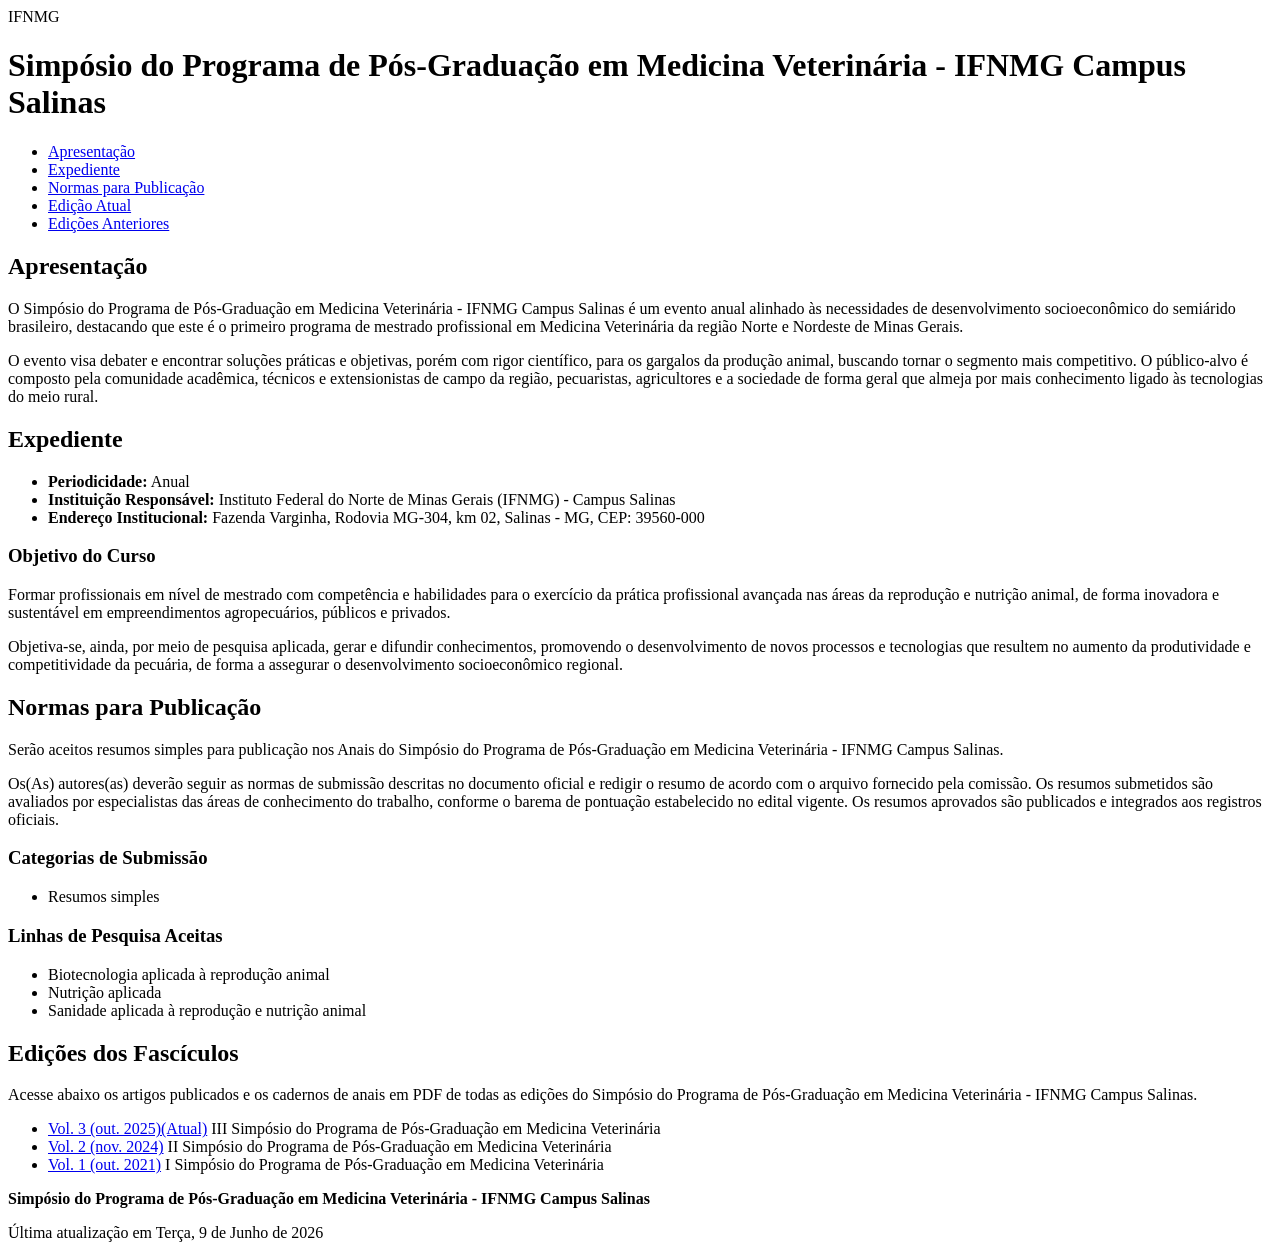
==== src/public/index.html @ fb7b2998 "01" ====
<!DOCTYPE html>
<html lang="pt-BR">

<head>
    <meta charset="UTF-8">
    <meta name="viewport" content="width=device-width, initial-scale=1.0">
    <title>Simpósio do Programa de Pós-Graduação em Medicina Veterinária - IFNMG Campus Salinas</title>
    <link rel="stylesheet" href="/css/style.css" />
</head>

<body>

    <header class="top-header">
        <div class="logo-placeholder">IFNMG</div>
        <h1 class="site-title">Simpósio do Programa de Pós-Graduação em Medicina Veterinária - IFNMG Campus Salinas</h1>
    </header>

    <nav class="main-nav">
        <ul>
            <li><a href="#apresentacao">Apresentação</a></li>
            <li><a href="#expediente">Expediente</a></li>
            <li><a href="#normas">Normas para Publicação</a></li>
            <li><a href="/ppgvet3">Edição Atual</a></li>
            <li><a href="#edicoes">Edições Anteriores</a></li>
        </ul>
    </nav>

    <div class="container">

        <section id="apresentacao">
            <h2>Apresentação</h2>
            <p>O Simpósio do Programa de Pós-Graduação em Medicina Veterinária - IFNMG Campus Salinas é um evento anual alinhado às necessidades de desenvolvimento socioeconômico do semiárido brasileiro, destacando que este é o primeiro programa de mestrado profissional em Medicina Veterinária da região Norte e Nordeste de Minas Gerais.</p>
            <p>O evento visa debater e encontrar soluções práticas e objetivas, porém com rigor científico, para os gargalos da produção animal, buscando tornar o segmento mais competitivo. O público-alvo é composto pela comunidade acadêmica, técnicos e extensionistas de campo da região, pecuaristas, agricultores e a sociedade de forma geral que almeja por mais conhecimento ligado às tecnologias do meio rural.</p>
        </section>

        <section id="expediente">
            <h2>Expediente</h2>
            <ul>
                <li><strong>Periodicidade:</strong> Anual</li>
                <li><strong>Instituição Responsável:</strong> Instituto Federal do Norte de Minas Gerais (IFNMG) - Campus Salinas</li>
                <li><strong>Endereço Institucional:</strong> Fazenda Varginha, Rodovia MG-304, km 02, Salinas - MG, CEP: 39560-000</li>
            </ul>

            <h3>Objetivo do Curso</h3>
            <p>Formar profissionais em nível de mestrado com competência e habilidades para o exercício da prática profissional avançada nas áreas da reprodução e nutrição animal, de forma inovadora e sustentável em empreendimentos agropecuários, públicos e privados.</p>
            <p>Objetiva-se, ainda, por meio de pesquisa aplicada, gerar e difundir conhecimentos, promovendo o desenvolvimento de novos processos e tecnologias que resultem no aumento da produtividade e competitividade da pecuária, de forma a assegurar o desenvolvimento socioeconômico regional.</p>
        </section>

        <section id="normas">
            <h2>Normas para Publicação</h2>
            <p>Serão aceitos resumos simples para publicação nos Anais do Simpósio do Programa de Pós-Graduação em Medicina Veterinária - IFNMG Campus Salinas.</p>
            <p>Os(As) autores(as) deverão seguir as normas de submissão descritas no documento oficial e redigir o resumo de acordo com o arquivo fornecido pela comissão. Os resumos submetidos são avaliados por especialistas das áreas de conhecimento do trabalho, conforme o barema de pontuação estabelecido no edital vigente. Os resumos aprovados são publicados e integrados aos registros oficiais.</p>

            <h3>Categorias de Submissão</h3>
            <ul>
                <li>Resumos simples</li>
            </ul>

            <h3>Linhas de Pesquisa Aceitas</h3>
            <ul>
                <li>Biotecnologia aplicada à reprodução animal</li>
                <li>Nutrição aplicada</li>
                <li>Sanidade aplicada à reprodução e nutrição animal</li>
            </ul>
        </section>

        <section id="edicoes">
            <h2>Edições dos Fascículos</h2>
            <p>Acesse abaixo os artigos publicados e os cadernos de anais em PDF de todas as edições do Simpósio do Programa de Pós-Graduação em Medicina Veterinária - IFNMG Campus Salinas.</p>

            <ul class="edicoes-list">
                <li>
                    <a href="/ppgvet3">Vol. 3 (out. 2025)(Atual)</a>
                    <span>III Simpósio do Programa de Pós-Graduação em Medicina Veterinária</span>
                </li>
                <li>
                    <a href="/ppgvet2">Vol. 2 (nov. 2024)</a>
                    <span>II Simpósio do Programa de Pós-Graduação em Medicina Veterinária</span>
                </li>
                <li>
                    <a href="/ppgvet1">Vol. 1 (out. 2021)</a>
                    <span>I Simpósio do Programa de Pós-Graduação em Medicina Veterinária</span>
                </li>
            </ul>
        </section>

    </div>

    <footer>
        <p><strong>Simpósio do Programa de Pós-Graduação em Medicina Veterinária - IFNMG Campus Salinas</strong></p>
        <p>Última atualização em Terça, 9 de Junho de 2026</p>
    </footer>

</body>

</html>
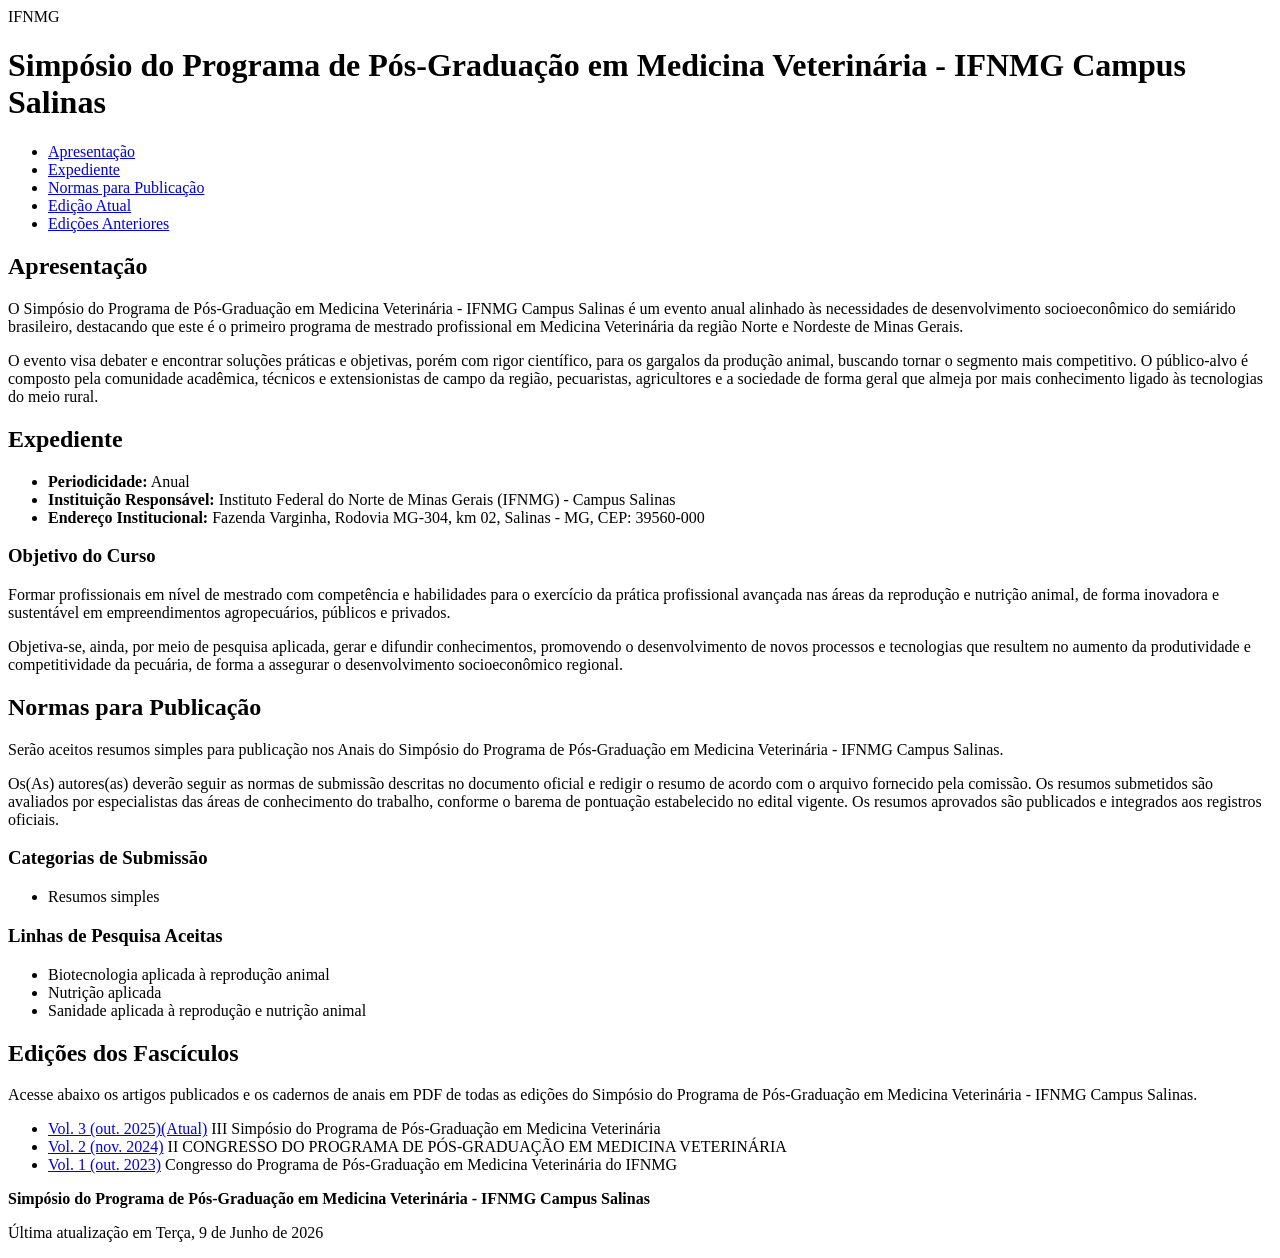
==== commit caf08d57: "01" ====
--- a/src/public/index.html
+++ b/src/public/index.html
@@ -75,11 +75,11 @@
                 </li>
                 <li>
                     <a href="/ppgvet2">Vol. 2 (nov. 2024)</a>
-                    <span>II Simpósio do Programa de Pós-Graduação em Medicina Veterinária</span>
+                    <span>II CONGRESSO DO PROGRAMA DE PÓS-GRADUAÇÃO EM MEDICINA VETERINÁRIA</span>
                 </li>
                 <li>
-                    <a href="/ppgvet1">Vol. 1 (out. 2021)</a>
-                    <span>I Simpósio do Programa de Pós-Graduação em Medicina Veterinária</span>
+                    <a href="/ppgvet1">Vol. 1 (out. 2023)</a>
+                    <span>Congresso do Programa de Pós-Graduação em Medicina Veterinária do IFNMG</span>
                 </li>
             </ul>
         </section>
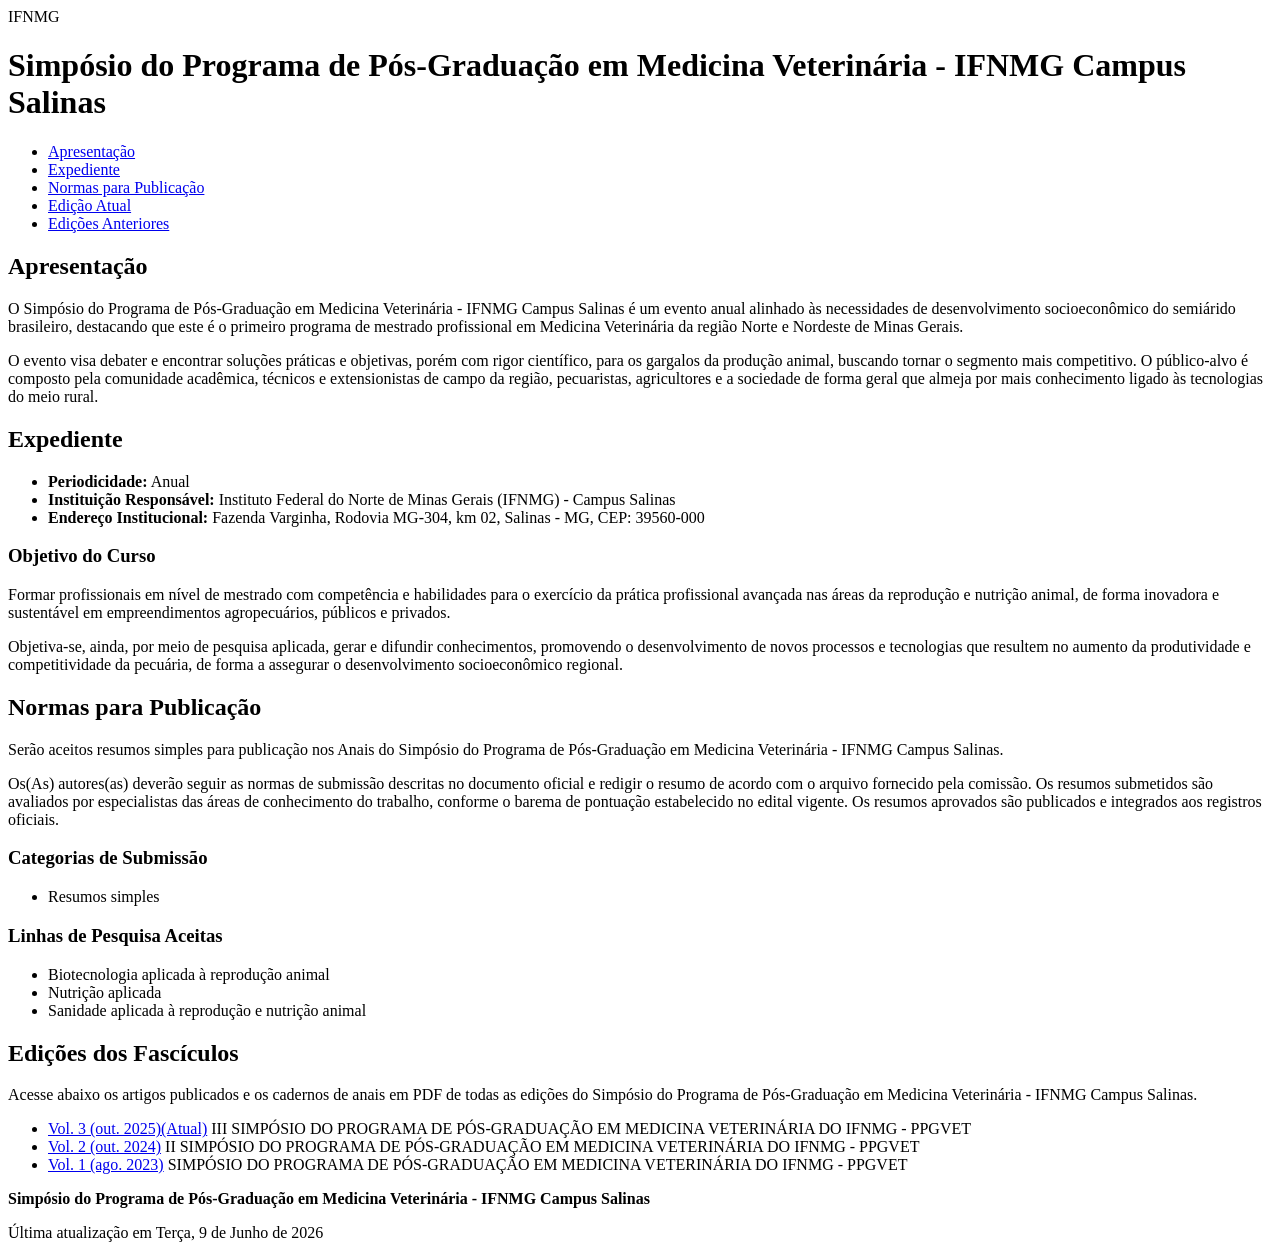
==== commit ae2ff71a: "01" ====
--- a/src/public/index.html
+++ b/src/public/index.html
@@ -71,15 +71,15 @@
             <ul class="edicoes-list">
                 <li>
                     <a href="/ppgvet3">Vol. 3 (out. 2025)(Atual)</a>
-                    <span>III Simpósio do Programa de Pós-Graduação em Medicina Veterinária</span>
+                    <span>III SIMPÓSIO DO PROGRAMA DE PÓS-GRADUAÇÃO EM MEDICINA VETERINÁRIA DO IFNMG - PPGVET</span>
                 </li>
                 <li>
-                    <a href="/ppgvet2">Vol. 2 (nov. 2024)</a>
-                    <span>II CONGRESSO DO PROGRAMA DE PÓS-GRADUAÇÃO EM MEDICINA VETERINÁRIA</span>
+                    <a href="/ppgvet2">Vol. 2 (out. 2024)</a>
+                    <span>II SIMPÓSIO DO PROGRAMA DE PÓS-GRADUAÇÃO EM MEDICINA VETERINÁRIA DO IFNMG - PPGVET</span>
                 </li>
                 <li>
-                    <a href="/ppgvet1">Vol. 1 (out. 2023)</a>
-                    <span>Congresso do Programa de Pós-Graduação em Medicina Veterinária do IFNMG</span>
+                    <a href="/ppgvet1">Vol. 1 (ago. 2023)</a>
+                    <span>SIMPÓSIO DO PROGRAMA DE PÓS-GRADUAÇÃO EM MEDICINA VETERINÁRIA DO IFNMG - PPGVET</span>
                 </li>
             </ul>
         </section>
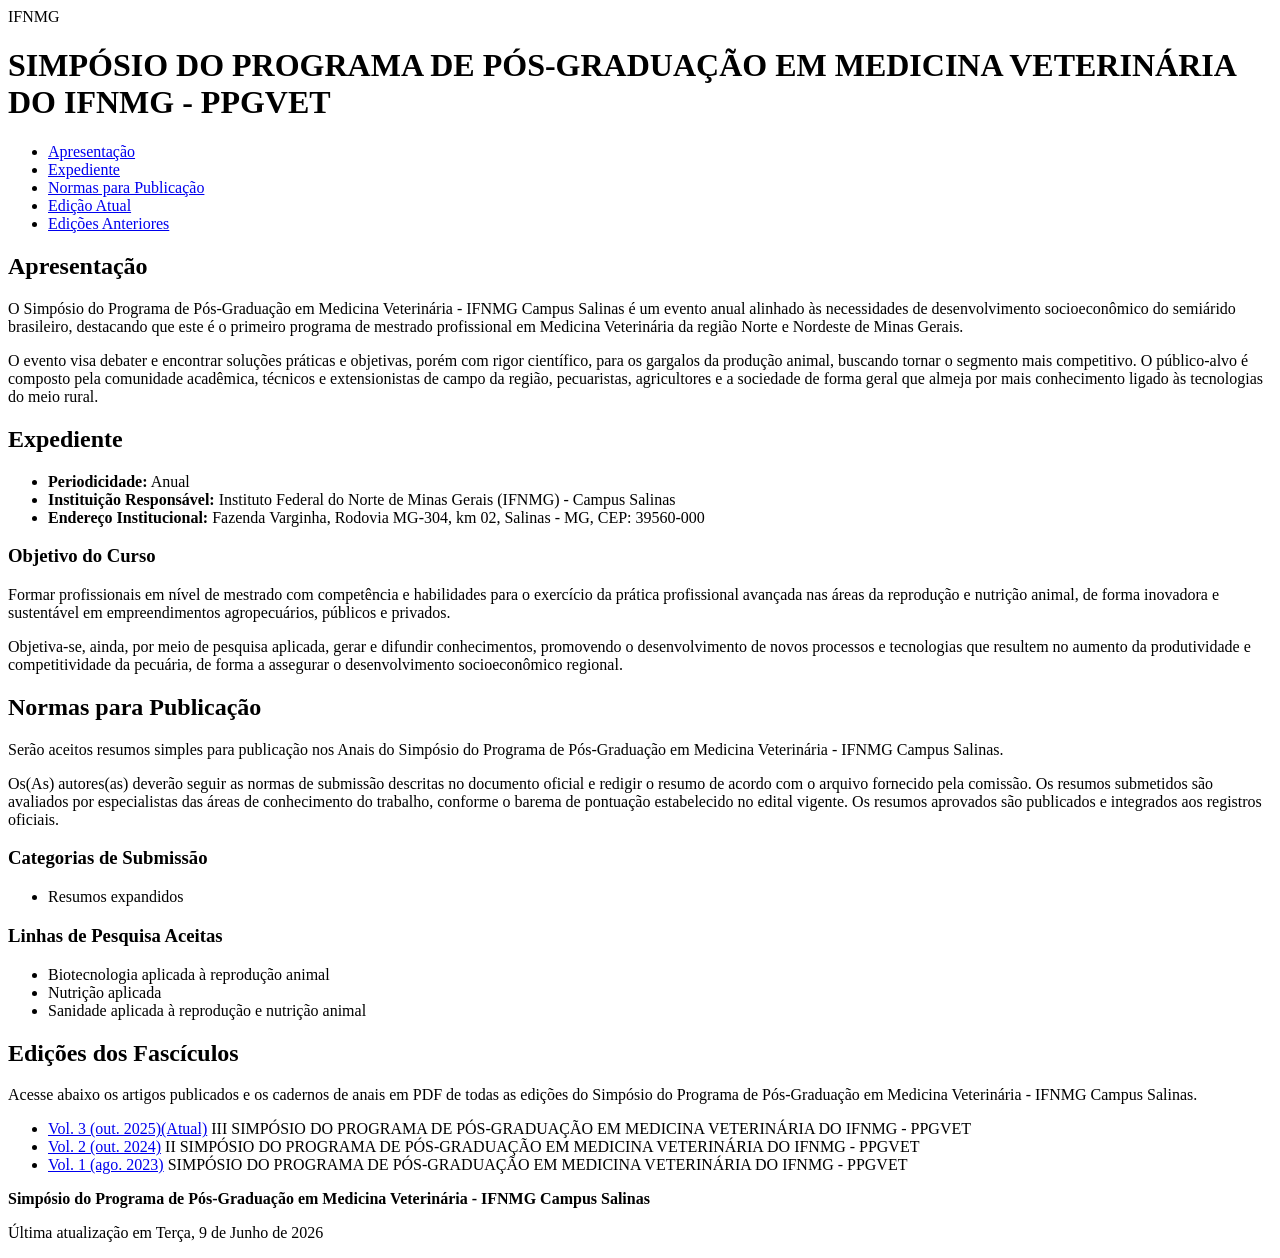
==== commit 61d2cf3a: "01" ====
--- a/src/public/index.html
+++ b/src/public/index.html
@@ -12,7 +12,7 @@
 
     <header class="top-header">
         <div class="logo-placeholder">IFNMG</div>
-        <h1 class="site-title">Simpósio do Programa de Pós-Graduação em Medicina Veterinária - IFNMG Campus Salinas</h1>
+        <h1 class="site-title">SIMPÓSIO DO PROGRAMA DE PÓS-GRADUAÇÃO EM MEDICINA VETERINÁRIA DO IFNMG - PPGVET</h1>
     </header>
 
     <nav class="main-nav">
@@ -53,7 +53,7 @@
 
             <h3>Categorias de Submissão</h3>
             <ul>
-                <li>Resumos simples</li>
+                <li>Resumos expandidos</li>
             </ul>
 
             <h3>Linhas de Pesquisa Aceitas</h3>
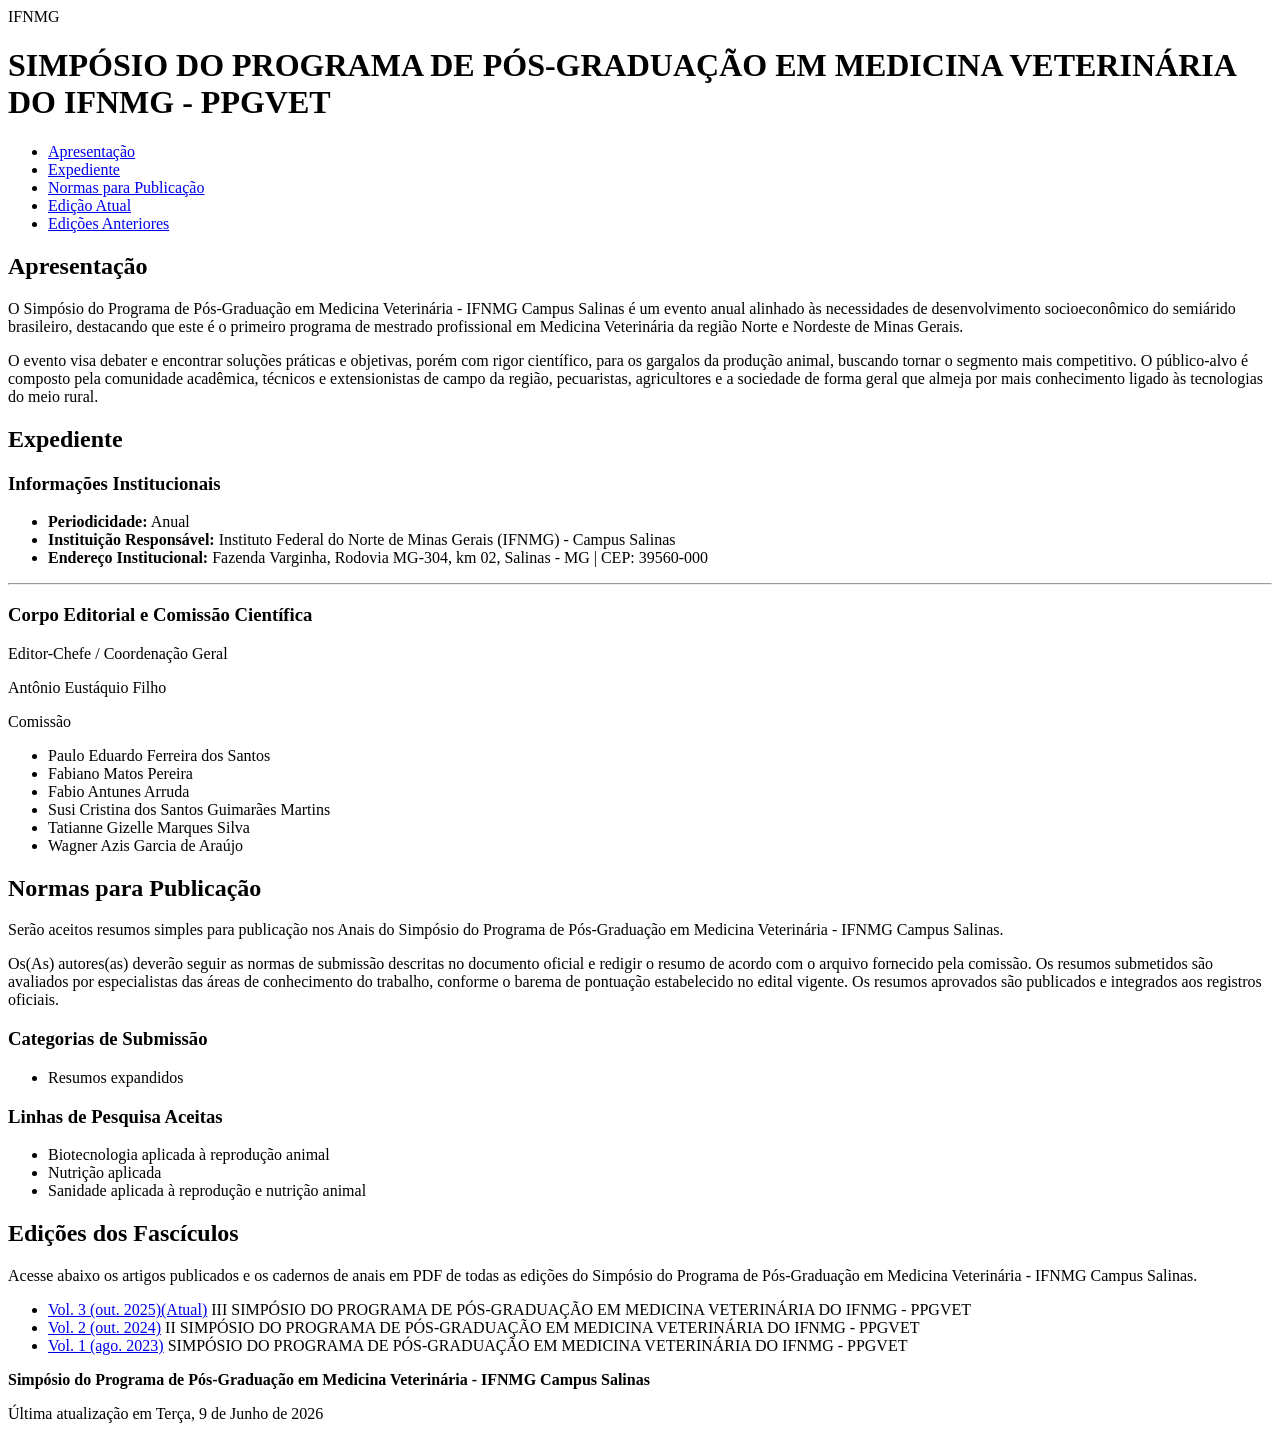
==== commit c708e27d: "Update index.html" ====
--- a/src/public/index.html
+++ b/src/public/index.html
@@ -29,27 +29,64 @@
 
         <section id="apresentacao">
             <h2>Apresentação</h2>
-            <p>O Simpósio do Programa de Pós-Graduação em Medicina Veterinária - IFNMG Campus Salinas é um evento anual alinhado às necessidades de desenvolvimento socioeconômico do semiárido brasileiro, destacando que este é o primeiro programa de mestrado profissional em Medicina Veterinária da região Norte e Nordeste de Minas Gerais.</p>
-            <p>O evento visa debater e encontrar soluções práticas e objetivas, porém com rigor científico, para os gargalos da produção animal, buscando tornar o segmento mais competitivo. O público-alvo é composto pela comunidade acadêmica, técnicos e extensionistas de campo da região, pecuaristas, agricultores e a sociedade de forma geral que almeja por mais conhecimento ligado às tecnologias do meio rural.</p>
+            <p>O Simpósio do Programa de Pós-Graduação em Medicina Veterinária - IFNMG Campus Salinas é um evento anual
+                alinhado às necessidades de desenvolvimento socioeconômico do semiárido brasileiro, destacando que este
+                é o primeiro programa de mestrado profissional em Medicina Veterinária da região Norte e Nordeste de
+                Minas Gerais.</p>
+            <p>O evento visa debater e encontrar soluções práticas e objetivas, porém com rigor científico, para os
+                gargalos da produção animal, buscando tornar o segmento mais competitivo. O público-alvo é composto pela
+                comunidade acadêmica, técnicos e extensionistas de campo da região, pecuaristas, agricultores e a
+                sociedade de forma geral que almeja por mais conhecimento ligado às tecnologias do meio rural.</p>
         </section>
 
-        <section id="expediente">
+        <section id="expediente" class="expediente-section">
             <h2>Expediente</h2>
-            <ul>
-                <li><strong>Periodicidade:</strong> Anual</li>
-                <li><strong>Instituição Responsável:</strong> Instituto Federal do Norte de Minas Gerais (IFNMG) - Campus Salinas</li>
-                <li><strong>Endereço Institucional:</strong> Fazenda Varginha, Rodovia MG-304, km 02, Salinas - MG, CEP: 39560-000</li>
-            </ul>
 
-            <h3>Objetivo do Curso</h3>
-            <p>Formar profissionais em nível de mestrado com competência e habilidades para o exercício da prática profissional avançada nas áreas da reprodução e nutrição animal, de forma inovadora e sustentável em empreendimentos agropecuários, públicos e privados.</p>
-            <p>Objetiva-se, ainda, por meio de pesquisa aplicada, gerar e difundir conhecimentos, promovendo o desenvolvimento de novos processos e tecnologias que resultem no aumento da produtividade e competitividade da pecuária, de forma a assegurar o desenvolvimento socioeconômico regional.</p>
+            <div class="expediente-card">
+                <div class="expediente-bloco">
+                    <h3><i class="fa-solid fa-building-columns"></i> Informações Institucionais</h3>
+                    <ul class="info-lista">
+                        <li><strong>Periodicidade:</strong> Anual</li>
+                        <li><strong>Instituição Responsável:</strong> Instituto Federal do Norte de Minas Gerais (IFNMG)
+                            - Campus Salinas</li>
+                        <li><strong>Endereço Institucional:</strong> Fazenda Varginha, Rodovia MG-304, km 02, Salinas -
+                            MG | CEP: 39560-000</li>
+                    </ul>
+                </div>
+
+                <hr class="expediente-divisor">
+
+                <div class="expediente-bloco">
+                    <h3><i class="fa-solid fa-users"></i> Corpo Editorial e Comissão Científica</h3>
+
+                    <div class="chefe-box">
+                        <span class="cargo-tag">Editor-Chefe / Coordenação Geral</span>
+                        <p class="nome-chefe">Antônio Eustáquio Filho</p>
+                    </div>
+
+                    <div class="comissao-box">
+                        <span class="cargo-tag">Comissão</span>
+                        <ul class="comissao-grid">
+                            <li>Paulo Eduardo Ferreira dos Santos</li>
+                            <li>Fabiano Matos Pereira</li>
+                            <li>Fabio Antunes Arruda</li>
+                            <li>Susi Cristina dos Santos Guimarães Martins</li>
+                            <li>Tatianne Gizelle Marques Silva</li>
+                            <li>Wagner Azis Garcia de Araújo</li>
+                        </ul>
+                    </div>
+                </div>
+            </div>
         </section>
 
         <section id="normas">
             <h2>Normas para Publicação</h2>
-            <p>Serão aceitos resumos simples para publicação nos Anais do Simpósio do Programa de Pós-Graduação em Medicina Veterinária - IFNMG Campus Salinas.</p>
-            <p>Os(As) autores(as) deverão seguir as normas de submissão descritas no documento oficial e redigir o resumo de acordo com o arquivo fornecido pela comissão. Os resumos submetidos são avaliados por especialistas das áreas de conhecimento do trabalho, conforme o barema de pontuação estabelecido no edital vigente. Os resumos aprovados são publicados e integrados aos registros oficiais.</p>
+            <p>Serão aceitos resumos simples para publicação nos Anais do Simpósio do Programa de Pós-Graduação em
+                Medicina Veterinária - IFNMG Campus Salinas.</p>
+            <p>Os(As) autores(as) deverão seguir as normas de submissão descritas no documento oficial e redigir o
+                resumo de acordo com o arquivo fornecido pela comissão. Os resumos submetidos são avaliados por
+                especialistas das áreas de conhecimento do trabalho, conforme o barema de pontuação estabelecido no
+                edital vigente. Os resumos aprovados são publicados e integrados aos registros oficiais.</p>
 
             <h3>Categorias de Submissão</h3>
             <ul>
@@ -66,7 +103,8 @@
 
         <section id="edicoes">
             <h2>Edições dos Fascículos</h2>
-            <p>Acesse abaixo os artigos publicados e os cadernos de anais em PDF de todas as edições do Simpósio do Programa de Pós-Graduação em Medicina Veterinária - IFNMG Campus Salinas.</p>
+            <p>Acesse abaixo os artigos publicados e os cadernos de anais em PDF de todas as edições do Simpósio do
+                Programa de Pós-Graduação em Medicina Veterinária - IFNMG Campus Salinas.</p>
 
             <ul class="edicoes-list">
                 <li>
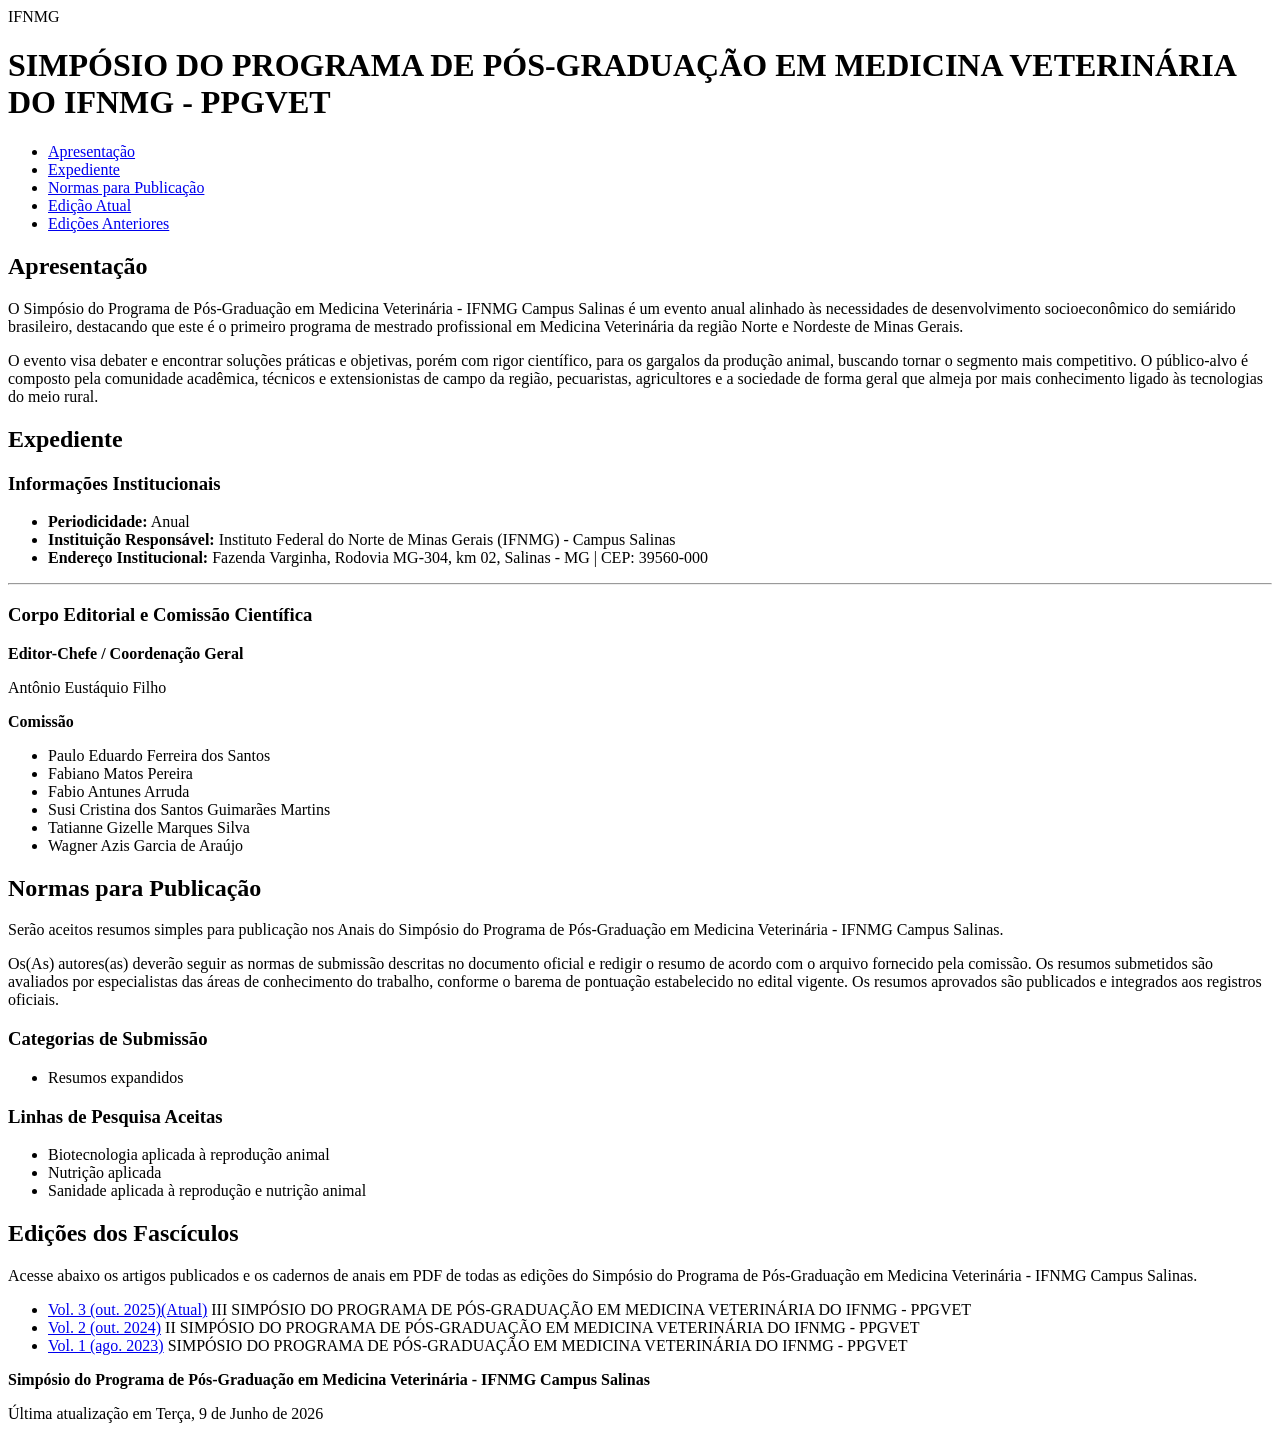
==== commit 3323ecfd: "Update index.html" ====
--- a/src/public/index.html
+++ b/src/public/index.html
@@ -60,12 +60,12 @@
                     <h3><i class="fa-solid fa-users"></i> Corpo Editorial e Comissão Científica</h3>
 
                     <div class="chefe-box">
-                        <span class="cargo-tag">Editor-Chefe / Coordenação Geral</span>
+                        <span class="cargo-tag"><strong>Editor-Chefe / Coordenação Geral</strong></span>
                         <p class="nome-chefe">Antônio Eustáquio Filho</p>
                     </div>
 
                     <div class="comissao-box">
-                        <span class="cargo-tag">Comissão</span>
+                        <span class="cargo-tag"><strong>Comissão</strong></span>
                         <ul class="comissao-grid">
                             <li>Paulo Eduardo Ferreira dos Santos</li>
                             <li>Fabiano Matos Pereira</li>
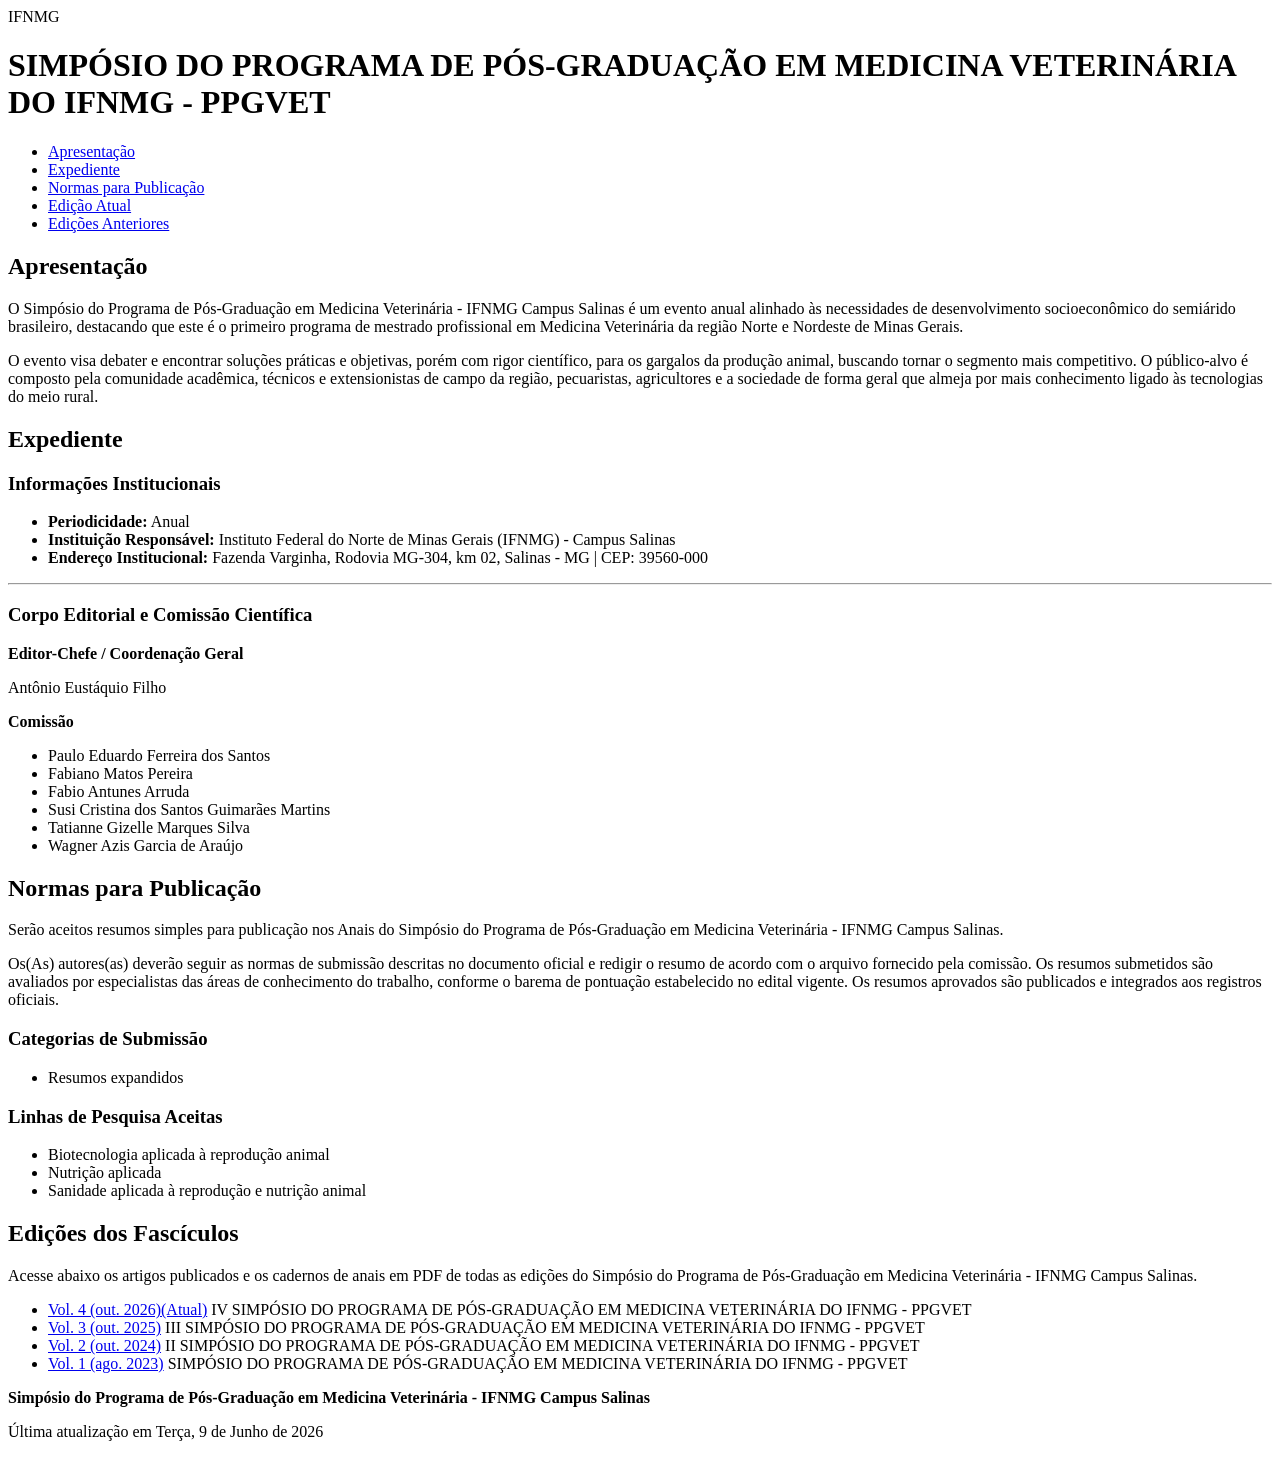
==== commit 5782f56e: "01" ====
--- a/src/public/index.html
+++ b/src/public/index.html
@@ -20,7 +20,7 @@
             <li><a href="#apresentacao">Apresentação</a></li>
             <li><a href="#expediente">Expediente</a></li>
             <li><a href="#normas">Normas para Publicação</a></li>
-            <li><a href="/ppgvet3">Edição Atual</a></li>
+            <li><a href="/ppgvet4">Edição Atual</a></li>
             <li><a href="#edicoes">Edições Anteriores</a></li>
         </ul>
     </nav>
@@ -108,7 +108,11 @@
 
             <ul class="edicoes-list">
                 <li>
-                    <a href="/ppgvet3">Vol. 3 (out. 2025)(Atual)</a>
+                    <a href="/ppgvet3">Vol. 4 (out. 2026)(Atual)</a>
+                    <span>IV SIMPÓSIO DO PROGRAMA DE PÓS-GRADUAÇÃO EM MEDICINA VETERINÁRIA DO IFNMG - PPGVET</span>
+                </li>
+                <li>
+                    <a href="/ppgvet3">Vol. 3 (out. 2025)</a>
                     <span>III SIMPÓSIO DO PROGRAMA DE PÓS-GRADUAÇÃO EM MEDICINA VETERINÁRIA DO IFNMG - PPGVET</span>
                 </li>
                 <li>
